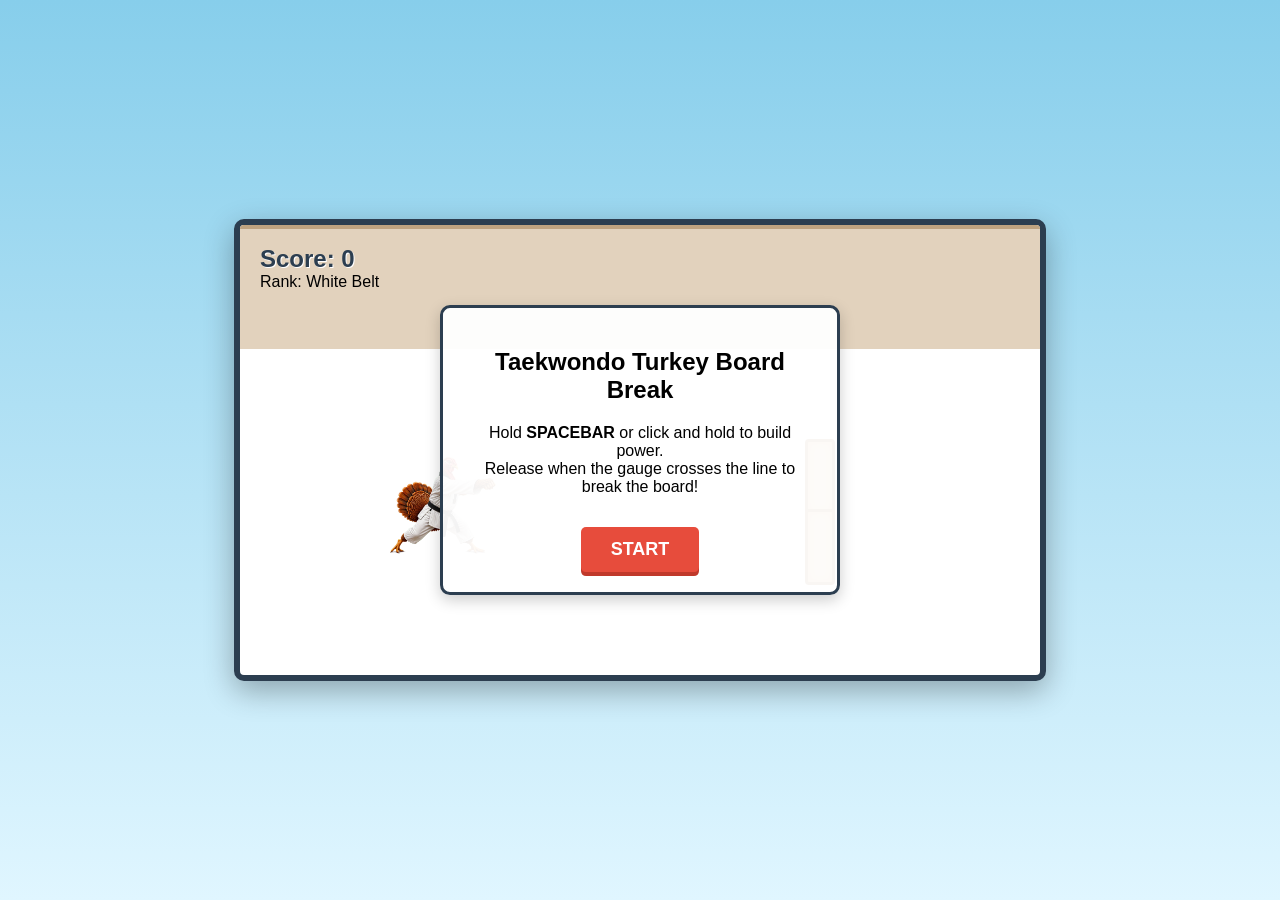
==== index.html @ fa2acfda "Rename taekwandoturkey.html to index.html" ====
<!DOCTYPE html>
<html lang="en">
<head>
    <meta charset="UTF-8">
    <meta name="viewport" content="width=device-width, initial-scale=1.0">
    <title>Taekwondo Turkey Board Break</title>
    <link rel="stylesheet" href="style.css">
</head>
<body>

    <div id="game-container">
        <div id="dojaing-bg">
            <div id="floor"></div>
        </div>

        <!-- Turkey PNG Image Container -->
        <div id="turkey-container">
            <img src="turkey.png" alt="Taekwondo Turkey" id="turkey-img">
        </div>

        <!-- The Wooden Board -->
         <div id="board-holder">
            <div class="board-half board-top"></div>
            <div class="board-half board-bottom"></div>
         </div>

         <!-- Battle Cry Text -->
         <div id="kiap-text">KIAP!!</div>
         
        <!-- UI & HUD Layer -->
         <div id="ui-layer">
            <div id="hud-header">
                <div class="hud-text" id="score-display">Score: 0</div>
                <div id="level-display">Rank: White Belt</div>
            </div>
         </div>
         <div id="power-bar-container">
            <div id="power-marker"></div>
            <div id="power-bar"></div>
         </div>
         <!-- Inside #ui-layer, below the #instructions div -->
        <div id="congrats-screen" style="display: none;">
            <h1>🎉 CONGRATULATIONS! 🎉</h1>
            <p>You have mastered the dojang and achieved the ultimate rank of <b>Grandmaster Turkey</b>!</p>
            <button id="restart-btn">PLAY AGAIN</button>
        </div>

         <div id="instructions">
            <h2>Taekwondo Turkey Board Break</h2>
            <p>Hold <b>SPACEBAR</b> or click and hold to build power.<br>Release when the gauge crosses the line to break the board!</p>
            <button id="start-btn">START</button>
         </div>
    </div>

    <script src="script.js"></script>
</body>
</html>
---- style.css ----
body {
    margin: 0;
    padding: 0;
    background: linear-gradient(to bottom, #87CEEB, #E0F6FF);
    display: flex;
    flex-direction: column;
    align-items: center;
    justify-content: center;
    min-height: 100vh;
    font-family: 'Segoe UI', Tahoma, Geneva, Verdana, sans-serif;
    overflow: hidden;
    user-select: none;
}

#game-container {
    position: relative;
    width: 800px;
    height: 450px;
    background-color: #fff;
    border: 6px solid #2c3e50;
    border-radius: 10px;
    box-shadow: 0 10px 30px rgba(0,0,0,0.3);
    overflow: hidden;
}

#dojang-bg {
    position: absolute;
    width: 100%;
    height: 100%;
    background: #f4eade;
    display: flex;
    flex-direction: column;
    justify-content: flex-end;
}

#floor {
    height: 120px;
    background: #e2d2bd;
    border-top: 4px solid #bfa380;
    width: 100%;
}

#turkey-container {
    position: absolute;
    bottom: 90px;
    left: 120px;
    width: 160px;
    height: 160px;
    transition: transform 0.1s ease-out;
    display: flex;
    align-items: center;
    justify-content: center;
}

#turkey-img {
    width: 100%;
    height: 100%;
    object-fit: contain;
    transition: transform 0.08s ease-out;
    transform-origin: bottom center;
}

.kicking {
    transform: translateX(35px);
}

.kicking #turkey-img {
    transform: scaleX(1.15) scaleY(0.9) rotate(5deg);
}

#board-holder {
    position: absolute;
    bottom: 90px;
    right: 180px;
    width: 80px;
    height: 160px;
}

.board-half {
    position: absolute;
    width: 24px;
    height: 70px;
    background: #DEB887;
    border: 3px solid #8B4513;
    border-radius: 4px;
    left: 25px;
    transition: all 0.2s ease-out;
    box-shadow: inset 0 0 10px #CD853F;
}

.board-top {
    bottom: 70px;
    transform-origin: top left;
}

.board-bottom {
    bottom: 0;
    transform-origin: bottom left;
}

.broken .board-top {
    transform: rotate(-65deg) translate(-20px, -40px);
    opacity: 0.8;
}

.broken .board-bottom {
    transform: rotate(55deg) translate(10px, 40px);
    opacity: 0.8;
}

#ui-layer {
    position: absolute;
    top: 0;
    left: 0;
    width: 100%;
    height: 100%;
    pointer-events: none;
    display: flex;
    flex-direction: column;
    justify-content: space-between;
    padding: 20px;
    box-sizing: border-box;
}

.hud-header {
    display: flex;
    justify-content: space-between;
    width: 100%;
}

.hud-text {
    font-size: 24px;
    font-weight: bold;
    color: #2c3e50;
    text-shadow: 1px 1px 0 #fff;
    pointer-events: auto;
}

#power-bar-container {
    position: absolute;
    bottom: 30px;
    left: 50%;
    transform: translateX(-50%);
    width: 300px;
    height: 24px;
    background: #bdc3c7;
    border: 3px solid #2c3e50;
    border-radius: 12px;
    overflow: hidden;
    display: none;
}

#power-bar {
    width: 0%;
    height: 100%;
    background: linear-gradient(to right, #2ecc71, #f1c40f, #e74c3c);
    transition: width 0.05s linear;
}

#power-marker {
    position: absolute;
    top: 0;
    left: 75%;
    width: 4px;
    height: 100%;
    background: #000;
}

#instructions {
    position: absolute;
    top: 50%;
    left: 50%;
    transform: translate(-50%, -50%);
    text-align: center;
    background: rgba(255,255,255,0.95);
    padding: 20px 40px;
    border-radius: 10px;
    border: 3px solid #2c3e50;
    box-shadow: 0 5px 15px rgba(0,0,0,0.2);
}

button {
    background: #e74c3c;
    color: white;
    border: none;
    padding: 12px 30px;
    font-size: 18px;
    font-weight: bold;
    border-radius: 5px;
    cursor: pointer;
    margin-top: 15px;
    box-shadow: 0 4px 0 #c0392b;
    pointer-events: auto;
}

button:active {
    transform: translateY(4px);
    box-shadow: none;
}

#kiap-text {
    position: absolute;
    left: 290px;
    top: 150px;
    font-size: 36px;
    font-weight: 900;
    color: #e74c3c;
    font-style: italic;
    text-shadow: 2px 2px 0 #fff;
    transform: scale(0);
    transition: transform 0.1s ease-out;
    z-index: 10;
}

#kiap-text.show {
    transform: scale(1.3) rotate(-10deg);
}
#congrats-screen {
    position: absolute;
    top: 50%;
    left: 50%;
    transform: translate(-50%, -50%);
    text-align: center;
    background: rgba(255, 255, 255, 0.98);
    padding: 30px 40px;
    border-radius: 15px;
    border: 4px solid #f1c40f; /* Gold border */
    box-shadow: 0 10px 25px rgba(0,0,0,0.3);
    pointer-events: auto;
    animation: popIn 0.3s ease-out;
}

#congrats-screen h1 {
    color: #e74c3c;
    margin-top: 0;
    font-size: 32px;
}

@keyframes popIn {
    0% { transform: translate(-50%, -50%) scale(0.8); opacity: 0; }
    100% { transform: translate(-50%, -50%) scale(1); opacity: 1; }
}
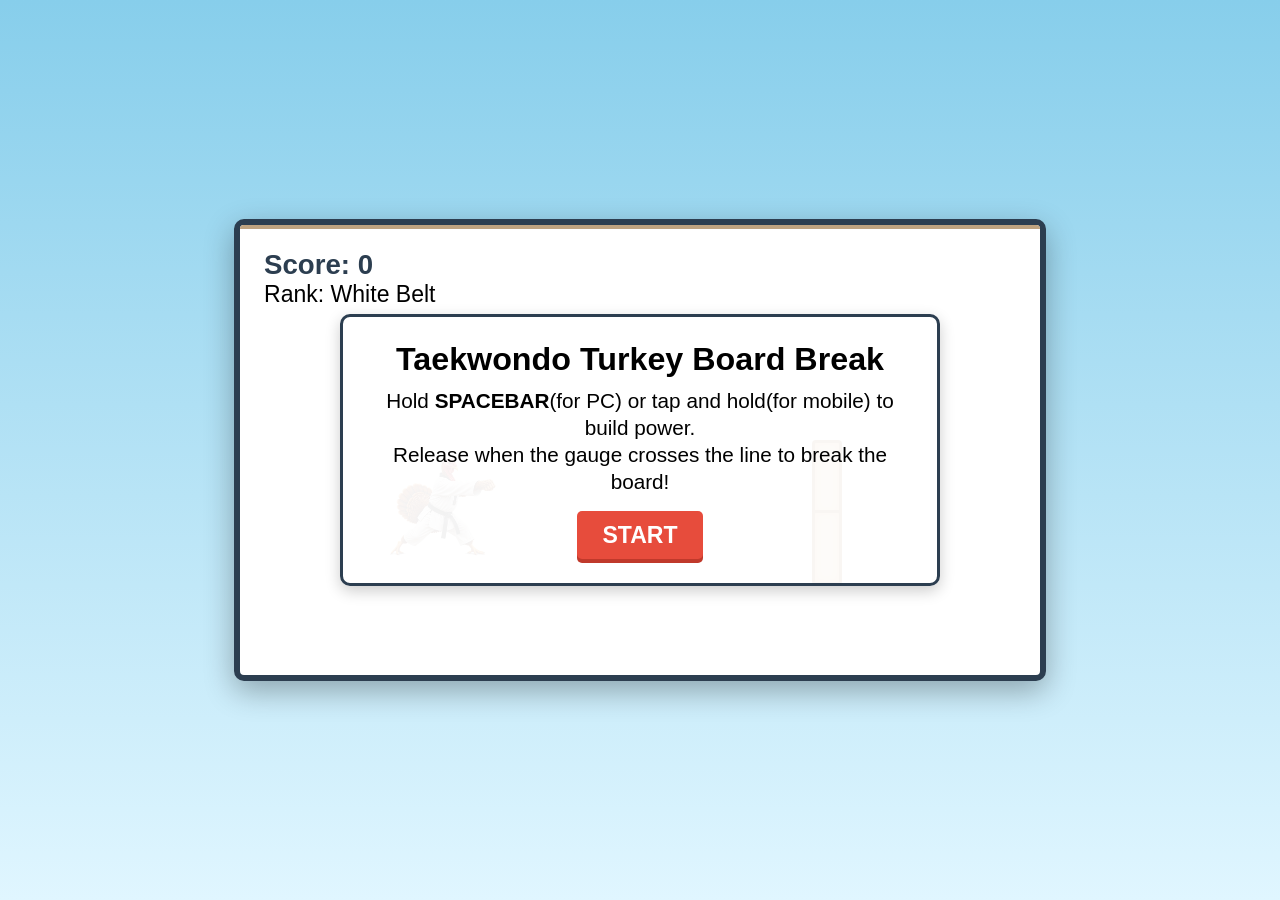
==== commit 0c623b58: "Enhance instructions for mobile gameplay Updated instructions for mobile users." ====
--- a/index.html
+++ b/index.html
@@ -47,7 +47,7 @@
 
          <div id="instructions">
             <h2>Taekwondo Turkey Board Break</h2>
-            <p>Hold <b>SPACEBAR</b> or click and hold to build power.<br>Release when the gauge crosses the line to break the board!</p>
+            <p>Hold <b>SPACEBAR</b>(for PC) or tap and hold(for mobile) to build power.<br>Release when the gauge crosses the line to break the board!</p>
             <button id="start-btn">START</button>
          </div>
     </div>
--- a/style.css
+++ b/style.css
@@ -14,10 +14,13 @@
 
 #game-container {
     position: relative;
-    width: 800px;
-    height: 450px;
+    width: 95vw;
+    max-width: 800px;
+    /* This calculation keeps text sizes proportional to the game size! */
+    font-size: max(12px, 1.8vw); 
+    aspect-ratio: 16 / 9;
     background-color: #fff;
-    border: 6px solid #2c3e50;
+    border: min(6px, 1vw) solid #2c3e50;
     border-radius: 10px;
     box-shadow: 0 10px 30px rgba(0,0,0,0.3);
     overflow: hidden;
@@ -34,18 +37,18 @@
 }
 
 #floor {
-    height: 120px;
+    height: 26%; /* Changed from fixed px to percentage */
     background: #e2d2bd;
-    border-top: 4px solid #bfa380;
+    border-top: min(4px, 0.5vw) solid #bfa380;
     width: 100%;
 }
 
 #turkey-container {
     position: absolute;
-    bottom: 90px;
-    left: 120px;
-    width: 160px;
-    height: 160px;
+    bottom: 20%; /* Shifted to match % floor */
+    left: 15%;
+    width: 20%;
+    height: 35%;
     transition: transform 0.1s ease-out;
     display: flex;
     align-items: center;
@@ -61,7 +64,7 @@
 }
 
 .kicking {
-    transform: translateX(35px);
+    transform: translateX(20px);
 }
 
 .kicking #turkey-img {
@@ -70,26 +73,26 @@
 
 #board-holder {
     position: absolute;
-    bottom: 90px;
-    right: 180px;
-    width: 80px;
-    height: 160px;
+    bottom: 20%;
+    right: 22%;
+    width: 10%;
+    height: 35%;
 }
 
 .board-half {
     position: absolute;
-    width: 24px;
-    height: 70px;
+    width: 30%;
+    height: 44%;
     background: #DEB887;
-    border: 3px solid #8B4513;
+    border: min(3px, 0.4vw) solid #8B4513;
     border-radius: 4px;
-    left: 25px;
+    left: 35%;
     transition: all 0.2s ease-out;
     box-shadow: inset 0 0 10px #CD853F;
 }
 
 .board-top {
-    bottom: 70px;
+    bottom: 44%;
     transform-origin: top left;
 }
 
@@ -118,7 +121,7 @@
     display: flex;
     flex-direction: column;
     justify-content: space-between;
-    padding: 20px;
+    padding: 3%;
     box-sizing: border-box;
 }
 
@@ -129,7 +132,7 @@
 }
 
 .hud-text {
-    font-size: 24px;
+    font-size: 1.2em; /* Scaled relative font size */
     font-weight: bold;
     color: #2c3e50;
     text-shadow: 1px 1px 0 #fff;
@@ -138,13 +141,13 @@
 
 #power-bar-container {
     position: absolute;
-    bottom: 30px;
+    bottom: 6%;
     left: 50%;
     transform: translateX(-50%);
-    width: 300px;
-    height: 24px;
+    width: 40%;
+    height: 6%;
     background: #bdc3c7;
-    border: 3px solid #2c3e50;
+    border: min(3px, 0.4vw) solid #2c3e50;
     border-radius: 12px;
     overflow: hidden;
     display: none;
@@ -161,34 +164,47 @@
     position: absolute;
     top: 0;
     left: 75%;
-    width: 4px;
+    width: min(4px, 0.5vw);
     height: 100%;
     background: #000;
 }
 
-#instructions {
+#instructions, #congrats-screen {
     position: absolute;
     top: 50%;
     left: 50%;
     transform: translate(-50%, -50%);
     text-align: center;
-    background: rgba(255,255,255,0.95);
-    padding: 20px 40px;
+    background: rgba(255, 255, 255, 0.95);
+    padding: 3% 5%;
     border-radius: 10px;
-    border: 3px solid #2c3e50;
+    border: min(3px, 0.4vw) solid #2c3e50;
     box-shadow: 0 5px 15px rgba(0,0,0,0.2);
+    width: 75%;
+    box-sizing: border-box;
+}
+
+#instructions h2, #congrats-screen h1 {
+    font-size: 1.4em;
+    margin: 0 0 2% 0;
+}
+
+#instructions p, #congrats-screen p {
+    font-size: 0.9em;
+    margin: 1% 0;
+    line-height: 1.3;
 }
 
 button {
     background: #e74c3c;
     color: white;
     border: none;
-    padding: 12px 30px;
-    font-size: 18px;
+    padding: 2% 5%;
+    font-size: 1em;
     font-weight: bold;
     border-radius: 5px;
     cursor: pointer;
-    margin-top: 15px;
+    margin-top: 2%;
     box-shadow: 0 4px 0 #c0392b;
     pointer-events: auto;
 }
@@ -200,9 +216,9 @@
 
 #kiap-text {
     position: absolute;
-    left: 290px;
-    top: 150px;
-    font-size: 36px;
+    left: 40%;
+    top: 35%;
+    font-size: 1.8em;
     font-weight: 900;
     color: #e74c3c;
     font-style: italic;
@@ -215,29 +231,3 @@
 #kiap-text.show {
     transform: scale(1.3) rotate(-10deg);
 }
-#congrats-screen {
-    position: absolute;
-    top: 50%;
-    left: 50%;
-    transform: translate(-50%, -50%);
-    text-align: center;
-    background: rgba(255, 255, 255, 0.98);
-    padding: 30px 40px;
-    border-radius: 15px;
-    border: 4px solid #f1c40f; /* Gold border */
-    box-shadow: 0 10px 25px rgba(0,0,0,0.3);
-    pointer-events: auto;
-    animation: popIn 0.3s ease-out;
-}
-
-#congrats-screen h1 {
-    color: #e74c3c;
-    margin-top: 0;
-    font-size: 32px;
-}
-
-@keyframes popIn {
-    0% { transform: translate(-50%, -50%) scale(0.8); opacity: 0; }
-    100% { transform: translate(-50%, -50%) scale(1); opacity: 1; }
-}
-
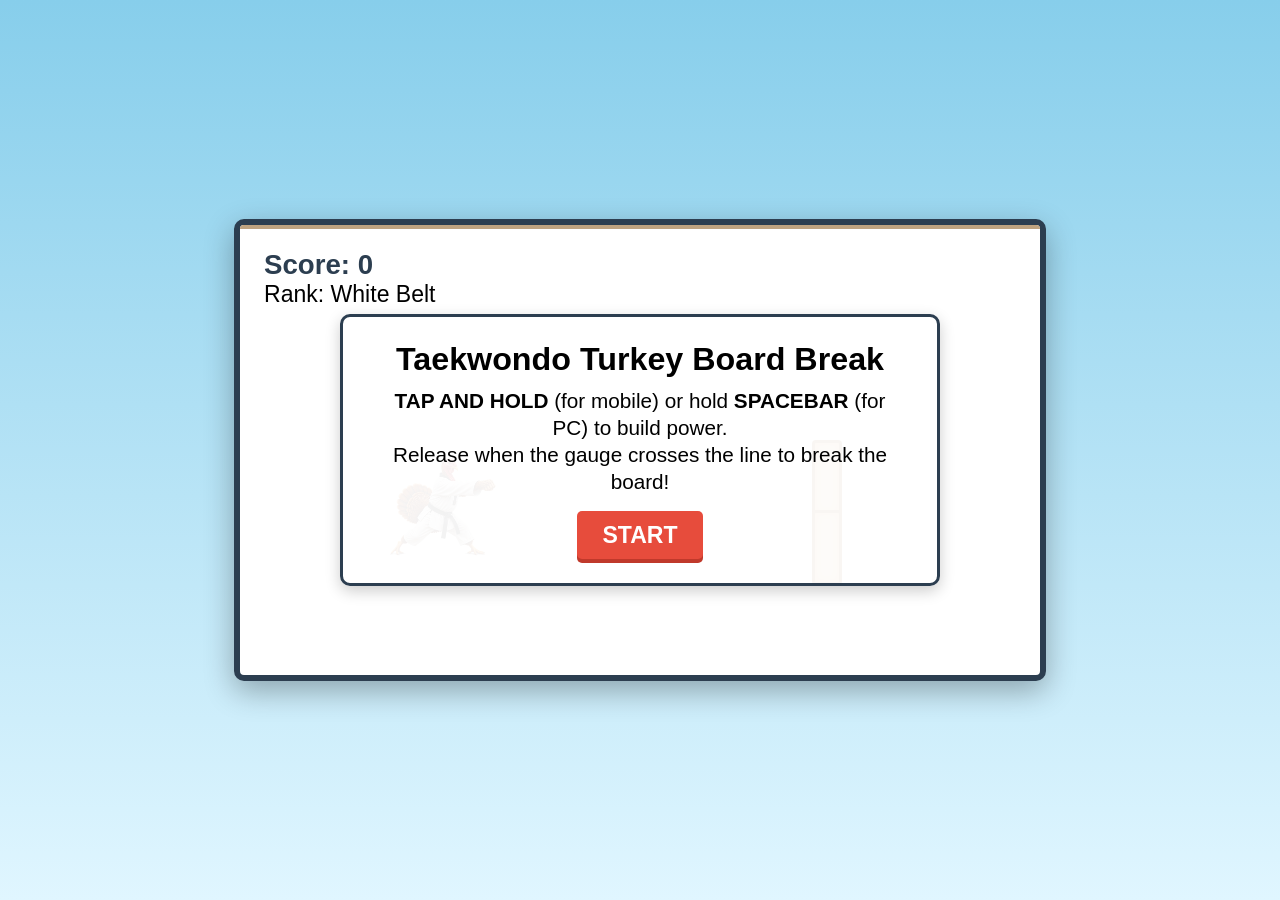
==== commit 788cadf0: "Modify congrats message and instructions text Updated the congratulations message and instructions f" ====
--- a/index.html
+++ b/index.html
@@ -25,7 +25,7 @@
          </div>
 
          <!-- Battle Cry Text -->
-         <div id="kiap-text">KIAP!!</div>
+         <div id="kiap-text">HI YAH!!</div>
          
         <!-- UI & HUD Layer -->
          <div id="ui-layer">
@@ -41,13 +41,13 @@
          <!-- Inside #ui-layer, below the #instructions div -->
         <div id="congrats-screen" style="display: none;">
             <h1>🎉 CONGRATULATIONS! 🎉</h1>
-            <p>You have mastered the dojang and achieved the ultimate rank of <b>Grandmaster Turkey</b>!</p>
+            <p>You have mastered the dojang and achieved the ultimate rank of <b>GRANDMASTER TURKEY</b>!</p>
             <button id="restart-btn">PLAY AGAIN</button>
         </div>
 
          <div id="instructions">
             <h2>Taekwondo Turkey Board Break</h2>
-            <p>Hold <b>SPACEBAR</b>(for PC) or tap and hold(for mobile) to build power.<br>Release when the gauge crosses the line to break the board!</p>
+            <p><b>TAP AND HOLD</b> (for mobile) or hold <b>SPACEBAR</b> (for PC) to build power.<br>Release when the gauge crosses the line to break the board!</p>
             <button id="start-btn">START</button>
          </div>
     </div>
